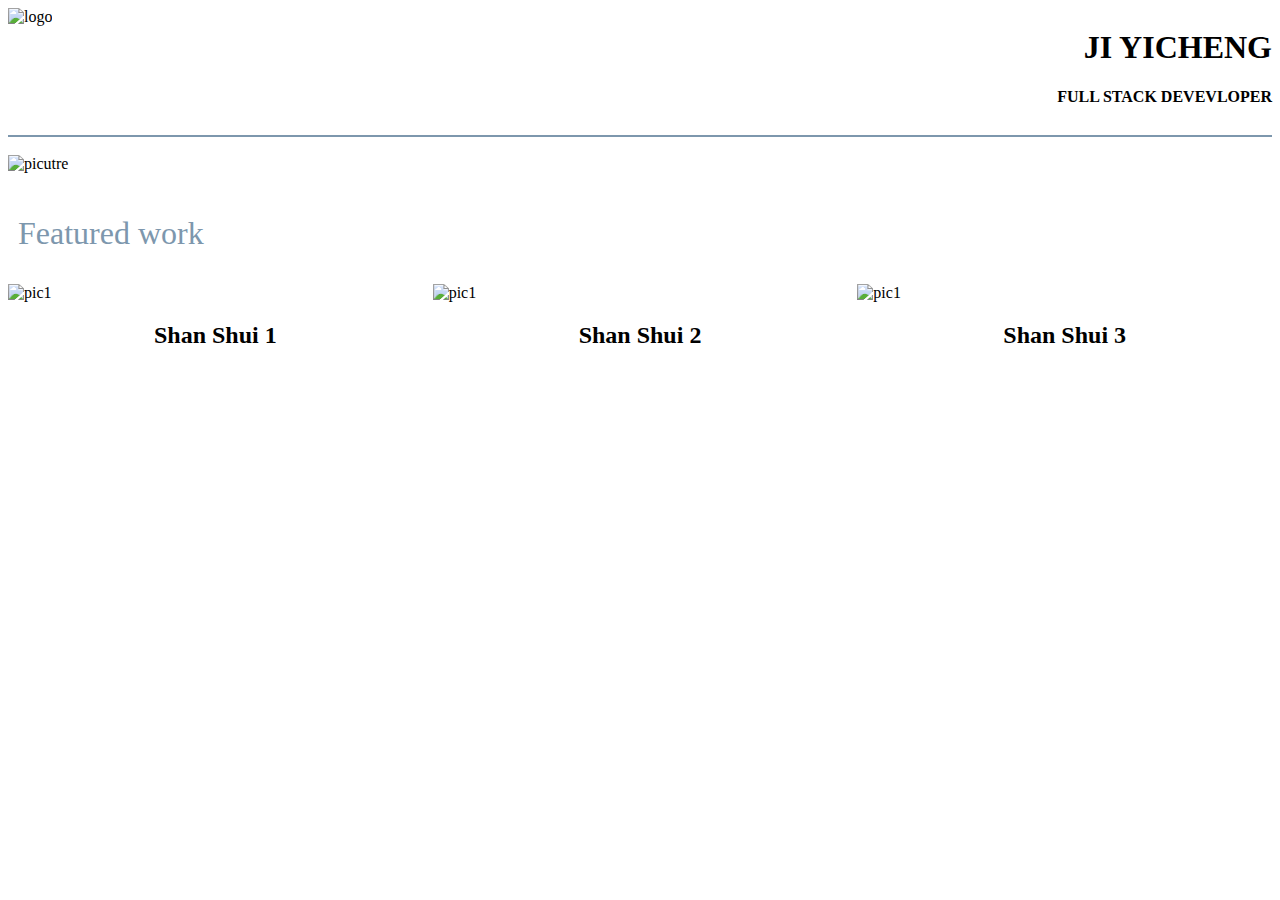
==== Index.html @ a3ca0dd8 "different layout with different display solutions" ====
<!DOCTYPE html>
<html>
<head>
    <meta name="viewport" content="width=device-width, initial-scale=1.0">
    <link rel="stylesheet" type="text/css" href="css/style.css" />
</head>

<body>
    <div class="container">
        <div class="row">
            <div class="col-md-6" >
                <img src="images/logo.png" alt="logo" style="max-width:100px">
            </div>
            <div class="col-md-6 text-right text-uppercase">
                <h1>JI YICHENG</h1>
                <h4>Full Stack Devevloper</h4>
            </div>
        </div>
        
       
       <hr color="#7d97ad">
              
        <div class="row">
            <div class="col-md-12">
                <img class="responsive-image-2" src="images/mw.jpg" alt="picutre">
            </div>
        </div>
        
        <div class="row">
            <p class="h12">Featured work</p>
        </div>
        
        
        <div class="row">
            <div class="col-md-4" style="margin-right:10px">     
                <img class="responsive-image-3" src="images/mw1.jpg" alt="pic1">
                <h2 class="text-center">Shan Shui 1</h2>
            </div>
            <div class="col-md-4" style="margin-right:10px">
                <img class="responsive-image-3" src="images/mw2.jpg" alt="pic1">
                <h2 class="text-center">Shan Shui 2</h2>
            </div>
            <div class="col-md-4" style="margin-right:0">
                <img class="responsive-image-3" src="images/mw3.jpg" alt="pic1">
                <h2 class="text-center">Shan Shui 3</h2>
            </div>
        </div>
        
    </div>
</body>
</html>
---- css/style.css ----
div{
    width:100%;     
}


container {
    display: flex;
    flex-wrap: wrap;
}

.row{
    display: flex;
}

.col-md-6{
    width:50%;
}

.col-md-4{
    width:33.3%
}

.col-md-12{
    width:100%
}

.text-right{
    text-align: right;
}

.text-uppercase{
    text-transform: uppercase;
}

.text-center{
    text-align: center;
}

.font-bold{
    font-weight: bold;
}

.responsive-image-3{
    width:100%;
    display: block;
    margin-left:auto;
    margin-right: auto;
}

.h12{
    font-size: 200%;
    text-align: left;
    padding-left: 10px;
    color:#7d97ad;
}


.responsive-image-2{
    width: 100%;
    display: block;
    padding-top: 10px;
    padding-bottom: 10px;
    margin-left: auto;
    margin-right: auto;
}

img{
    max-width: 100%;
    height: auto;
}

@media screen and (max-width: 750px){
    /**For mobile device**/
    .col-md-4{
        width:100%;
        
    }
    
    .row{
        display:flex;
        flex-wrap: wrap;
    }
 
 
}
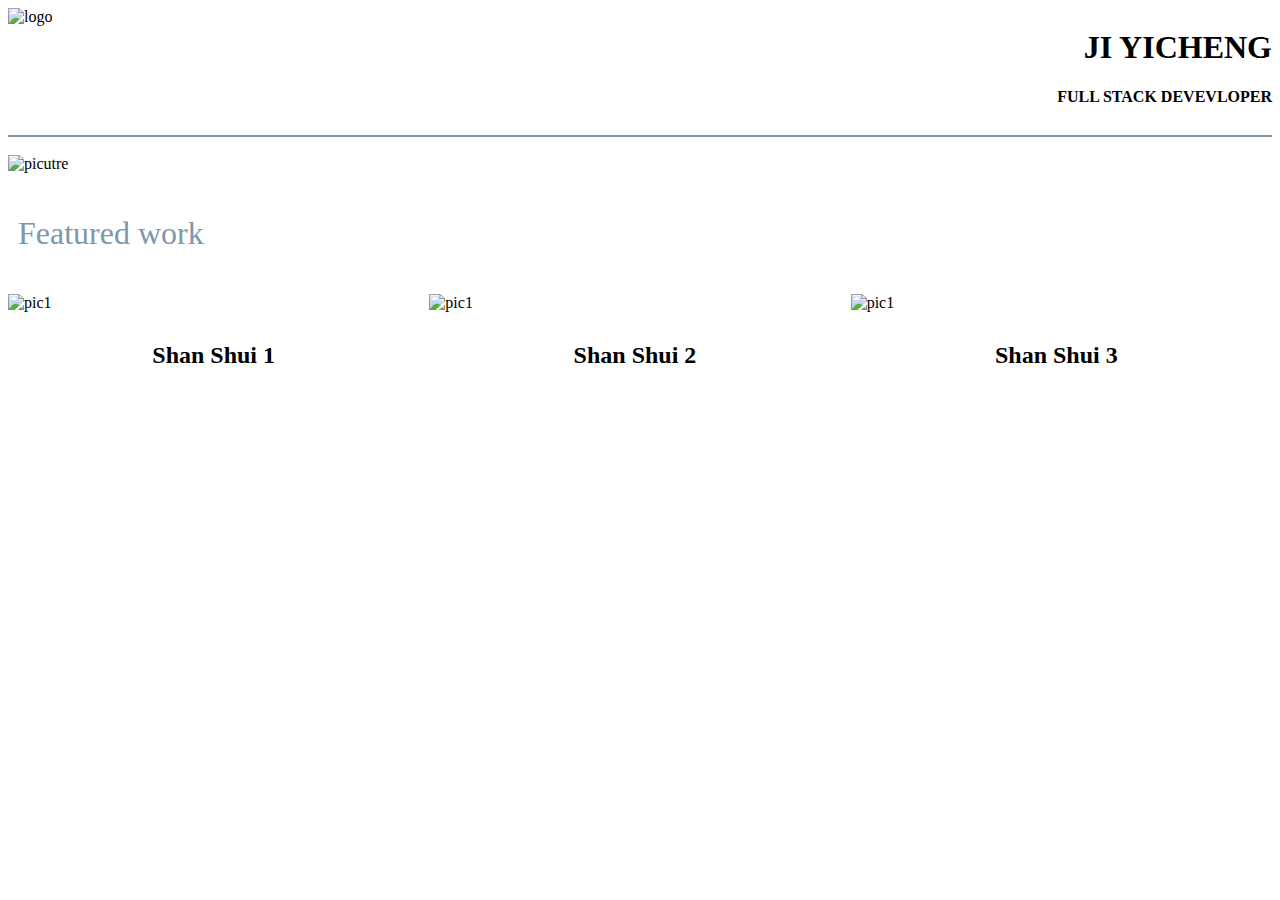
==== commit 4989ec27: "third changes" ====
--- a/Index.html
+++ b/Index.html
@@ -1,50 +1,59 @@
 <!DOCTYPE html>
 <html>
 <head>
+    <meta charset="utf-8">
     <meta name="viewport" content="width=device-width, initial-scale=1.0">
     <link rel="stylesheet" type="text/css" href="css/style.css" />
+    <title>Welcome Ji's portfolio</title>
 </head>
 
 <body>
     <div class="container">
-        <div class="row">
+        <!--This page uses grid system including 12 columns-->
+        <section class="row">
+            
+            <!--half of the column-->
             <div class="col-md-6" >
-                <img src="images/logo.png" alt="logo" style="max-width:100px">
+                <img class="logo" src="images/logo.png" alt="logo">
             </div>
+            
+            <!--half of the column with the text appear right and all uppercase-->
             <div class="col-md-6 text-right text-uppercase">
                 <h1>JI YICHENG</h1>
                 <h4>Full Stack Devevloper</h4>
             </div>
-        </div>
+        </section>
         
-       
+       <!--set the horizotional line with this color-->
        <hr color="#7d97ad">
               
-        <div class="row">
+        <section class="row">
+            <!-- This picture display the whole width-->
             <div class="col-md-12">
-                <img class="responsive-image-2" src="images/mw.jpg" alt="picutre">
+                <img class="responsive-image" src="images/mw.jpg" alt="picutre">
             </div>
-        </div>
+        </section>
         
-        <div class="row">
+        <section class="row">
             <p class="h12">Featured work</p>
-        </div>
+        </section>
         
         
-        <div class="row">
-            <div class="col-md-4" style="margin-right:10px">     
-                <img class="responsive-image-3" src="images/mw1.jpg" alt="pic1">
+        <section class="row">
+            <!--3 pictures display one row, each pictures have 1/3 column-->
+            <div class="col-md-4 margin-right-10" >     
+                <img class="responsive-image" src="images/mw1.jpg" alt="pic1">
                 <h2 class="text-center">Shan Shui 1</h2>
             </div>
-            <div class="col-md-4" style="margin-right:10px">
-                <img class="responsive-image-3" src="images/mw2.jpg" alt="pic1">
+            <div class="col-md-4 margin-right-10" >
+                <img class="responsive-image" src="images/mw2.jpg" alt="pic1">
                 <h2 class="text-center">Shan Shui 2</h2>
             </div>
-            <div class="col-md-4" style="margin-right:0">
-                <img class="responsive-image-3" src="images/mw3.jpg" alt="pic1">
+            <div class="col-md-4 margin-right-10" >
+                <img class="responsive-image" src="images/mw3.jpg" alt="pic1">
                 <h2 class="text-center">Shan Shui 3</h2>
             </div>
-        </div>
+        </section>
         
     </div>
 </body>
--- a/css/style.css
+++ b/css/style.css
@@ -1,9 +1,9 @@
-div{
-    width:100%;     
+ div{
+     width:100%;     
 }
 
 
-container {
+ container {
     display: flex;
     flex-wrap: wrap;
 }
@@ -40,12 +40,6 @@
     font-weight: bold;
 }
 
-.responsive-image-3{
-    width:100%;
-    display: block;
-    margin-left:auto;
-    margin-right: auto;
-}
 
 .h12{
     font-size: 200%;
@@ -55,31 +49,35 @@
 }
 
 
-.responsive-image-2{
+.responsive-image{
     width: 100%;
     display: block;
     padding-top: 10px;
     padding-bottom: 10px;
     margin-left: auto;
     margin-right: auto;
+    
 }
 
-img{
-    max-width: 100%;
-    height: auto;
+ img{
+     max-width: 100%;
+     height: auto;
 }
+.logo{
+    width:100px;
+}
+.margin-right-10{
+     margin-right: 10px;
+ }
 
 @media screen and (max-width: 750px){
     /**For mobile device**/
     .col-md-4{
-        width:100%;
-        
+        width:100%;       
     }
     
     .row{
         display:flex;
         flex-wrap: wrap;
     }
- 
- 
 }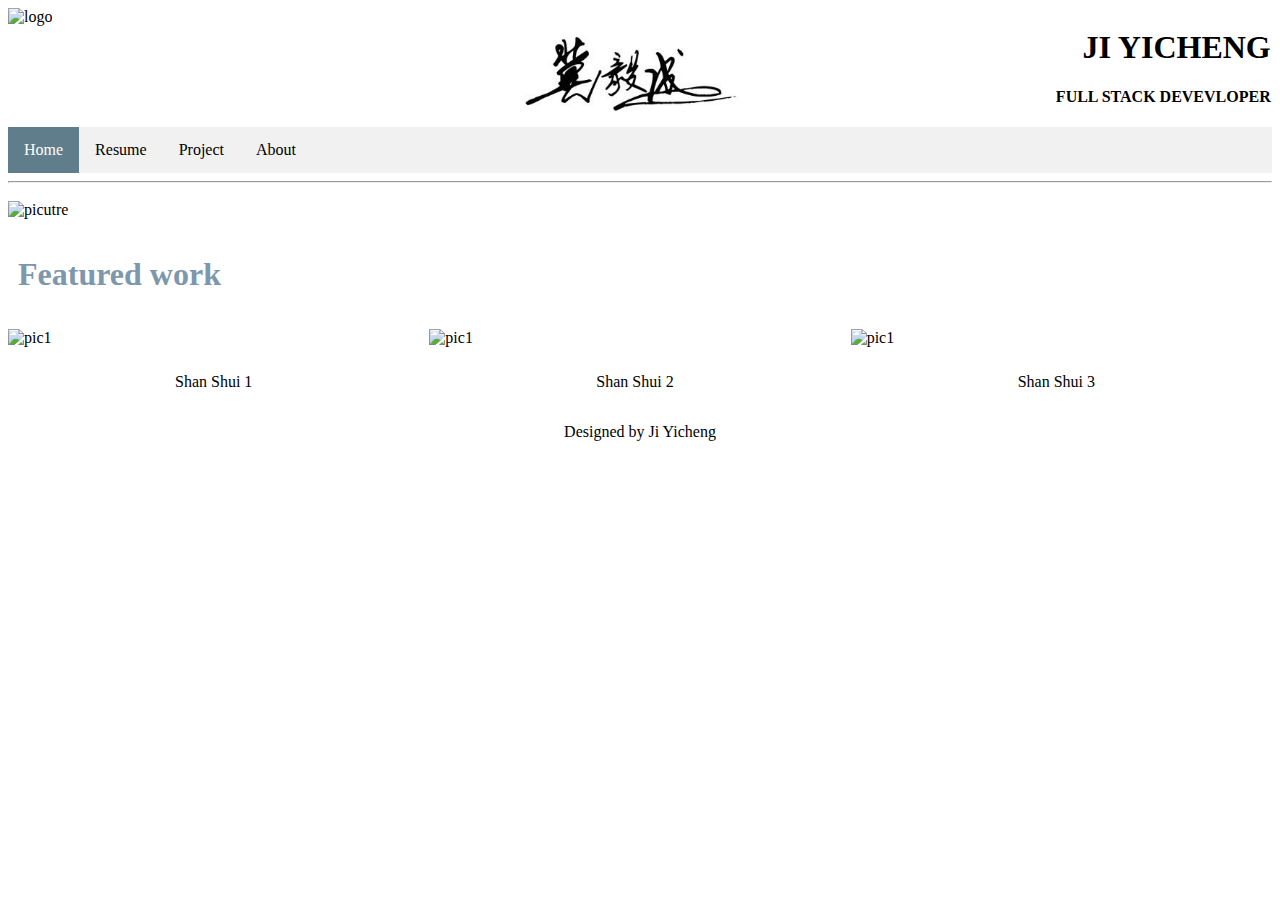
==== commit 95cedb1c: "changes" ====
--- a/Index.html
+++ b/Index.html
@@ -3,57 +3,72 @@
 <head>
     <meta charset="utf-8">
     <meta name="viewport" content="width=device-width, initial-scale=1.0">
-    <link rel="stylesheet" type="text/css" href="css/style.css" />
+    <link rel="shortcut icon" href="images/favicon.png" type="image/png" />
+    <link rel="stylesheet" href="css/style.css" />
     <title>Welcome Ji's portfolio</title>
 </head>
 
 <body>
+    <!--This page uses grid system including 12 columns-->
     <div class="container">
-        <!--This page uses grid system including 12 columns-->
-        <section class="row">
-            
-            <!--half of the column-->
-            <div class="col-md-6" >
+        <!--Below is the header part,half is logo, half is the text-->
+        <header class="row">   
+            <!--half of the column is logo-->
+            <div class="col-md-4 display_cancel" >
                 <img class="logo" src="images/logo.png" alt="logo">
-            </div>
-            
+            </div>    
+            <div class="col-md-4" >
+                <img class="logo_middle" src="images/signature.jpg" alt="logo_middle">
+            </div>   
             <!--half of the column with the text appear right and all uppercase-->
-            <div class="col-md-6 text-right text-uppercase">
+            <div class="col-md-4 text-right text-uppercase">
                 <h1>JI YICHENG</h1>
                 <h4>Full Stack Devevloper</h4>
             </div>
-        </section>
+        </header>
+        
+        <nav>
+            <ul>       
+                <li><a class="active" href="#home">Home</a></li>
+                <li><a href="#news">Resume</a></li>
+                <li><a href="#contact">Project</a></li>
+                <li><a href="#about">About</a></li>
+            </ul>
+        </nav>
         
        <!--set the horizotional line with this color-->
-       <hr color="#7d97ad">
-              
-        <section class="row">
-            <!-- This picture display the whole width-->
+       <hr>
+        
+        <!--main content of this page-->      
+        <main class="row">
+            <!-- This picture display the whole width and the whole content-->
             <div class="col-md-12">
                 <img class="responsive-image" src="images/mw.jpg" alt="picutre">
             </div>
+        </main>
+        
+        <section class="row">
+            <h2>Featured work</h2>
+        </section>
+            <!--3 pictures display one row, each pictures have 1/3 column-->
+        <section class="row">
+            <article class="col-md-4 margin-right-10" >     
+                <img class="responsive-image" src="images/mw1.jpg" alt="pic1">
+                <p class="text-center">Shan Shui 1</p>
+            </article>
+            <article class="col-md-4 margin-right-10" >
+                <img class="responsive-image" src="images/mw2.jpg" alt="pic1">
+                <p class="text-center">Shan Shui 2</p>
+            </article>
+            <article class="col-md-4 margin-right-10" >
+                <img class="responsive-image" src="images/mw3.jpg" alt="pic1">
+                <p class="text-center">Shan Shui 3</p>
+            </article>
         </section>
         
-        <section class="row">
-            <p class="h12">Featured work</p>
-        </section>
-        
-        
-        <section class="row">
-            <!--3 pictures display one row, each pictures have 1/3 column-->
-            <div class="col-md-4 margin-right-10" >     
-                <img class="responsive-image" src="images/mw1.jpg" alt="pic1">
-                <h2 class="text-center">Shan Shui 1</h2>
-            </div>
-            <div class="col-md-4 margin-right-10" >
-                <img class="responsive-image" src="images/mw2.jpg" alt="pic1">
-                <h2 class="text-center">Shan Shui 2</h2>
-            </div>
-            <div class="col-md-4 margin-right-10" >
-                <img class="responsive-image" src="images/mw3.jpg" alt="pic1">
-                <h2 class="text-center">Shan Shui 3</h2>
-            </div>
-        </section>
+        <footer>
+            <p class="text-center">Designed by Ji Yicheng</p>
+        </footer>
         
     </div>
 </body>
--- a/css/style.css
+++ b/css/style.css
@@ -1,19 +1,34 @@
- div{
+div {
      width:100%;     
 }
 
 
- container {
-    display: flex;
-    flex-wrap: wrap;
+.container {
+    padding-right: 15px;
+    margin-right: auto;
+    margin-left: auto;
 }
 
 .row{
     display: flex;
 }
 
+.col-md-1{
+    width:8.3%;
+}
+
+.col-md-2{
+    width:16.67%;
+}
+.col-md-5{
+    width:41.67%;
+}
 .col-md-6{
     width:50%;
+}
+
+.col-md-7{
+    width:58.3%
 }
 
 .col-md-4{
@@ -21,7 +36,7 @@
 }
 
 .col-md-12{
-    width:100%
+    width:100%;
 }
 
 .text-right{
@@ -41,7 +56,7 @@
 }
 
 
-.h12{
+h2 {
     font-size: 200%;
     text-align: left;
     padding-left: 10px;
@@ -59,16 +74,56 @@
     
 }
 
- img{
+img {
      max-width: 100%;
      height: auto;
 }
 .logo{
     width:100px;
 }
+
+.logo_middle {
+    width: 60%;
+    margin-left: auto;
+    margin-right: auto;
+    display: block;
+}
 .margin-right-10{
      margin-right: 10px;
  }
+ 
+ hr {
+     color:#7d97ad;
+ }
+ 
+ ul {
+    list-style-type: none;
+    margin: 0;
+    padding: 0;
+    overflow: hidden;
+    background-color: #f1f1f1;
+}
+
+li {
+    float: left;
+}
+li a {
+    display: block;
+    color: #000;
+    text-align: center;
+    padding: 14px 16px;
+    text-decoration: none;
+}
+
+.active {
+    background-color: #607D8B;
+    color: white;
+}
+
+li a:hover:not(.active) {
+    background-color: #555;
+    color: white;
+}
 
 @media screen and (max-width: 750px){
     /**For mobile device**/
@@ -76,6 +131,23 @@
         width:100%;       
     }
     
+    .logo{
+        width:100px;
+        margin-left: auto;
+        margin-right: auto;
+        display: block;
+    }
+
+    .logo_middle {
+        width: 60%;
+        margin-left: auto;
+        margin-right: auto;
+        display: block;
+        }
+    
+    .display_cancel{
+        display: none;
+    }
     .row{
         display:flex;
         flex-wrap: wrap;
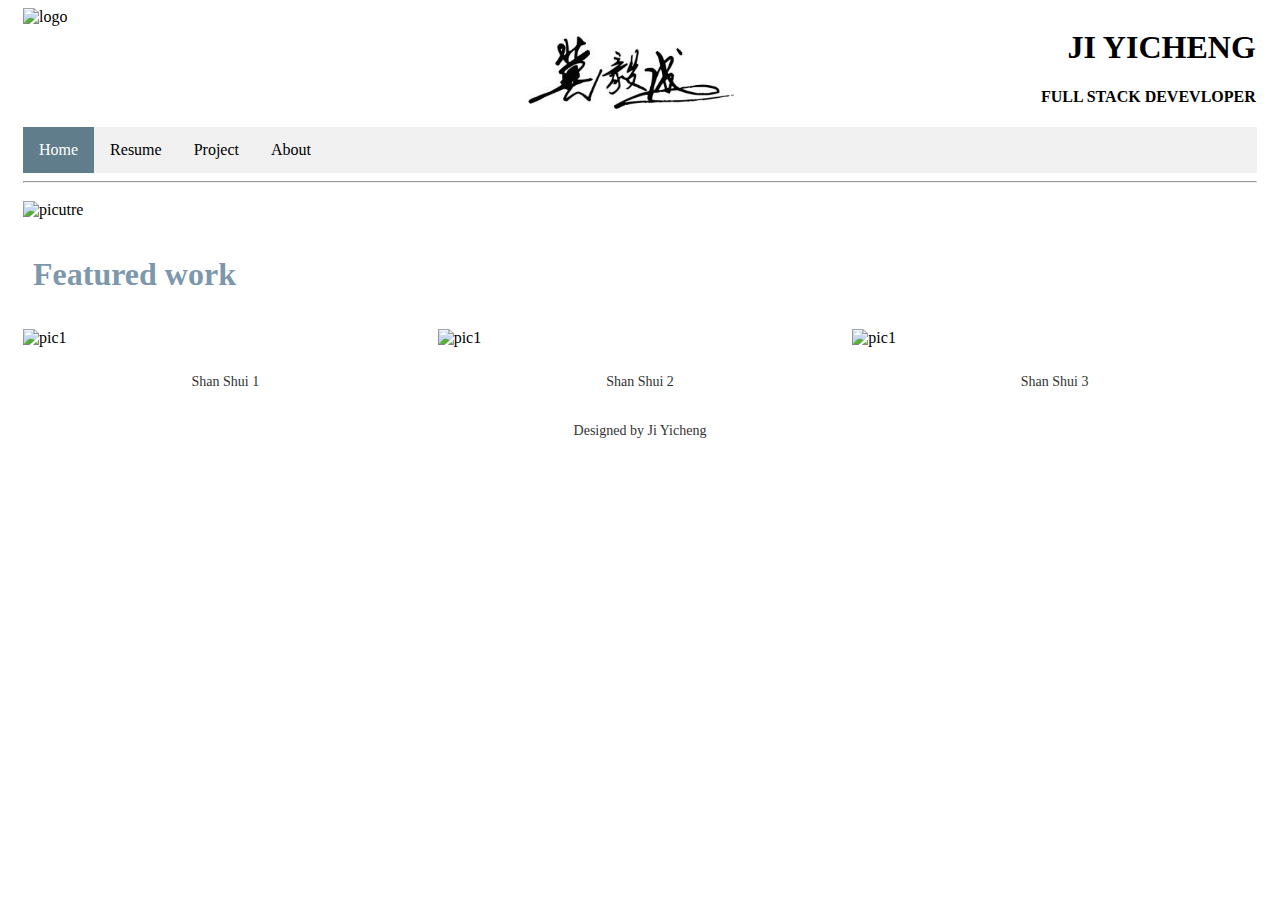
==== commit 0f5afaaa: "big changes on js and UI" ====
--- a/Index.html
+++ b/Index.html
@@ -28,9 +28,9 @@
         </header>
         
         <nav>
-            <ul>       
+            <ul class="topnav">       
                 <li><a class="active" href="#home">Home</a></li>
-                <li><a href="#news">Resume</a></li>
+                <li><a href="resume.html">Resume</a></li>
                 <li><a href="#contact">Project</a></li>
                 <li><a href="#about">About</a></li>
             </ul>
@@ -60,7 +60,7 @@
                 <img class="responsive-image" src="images/mw2.jpg" alt="pic1">
                 <p class="text-center">Shan Shui 2</p>
             </article>
-            <article class="col-md-4 margin-right-10" >
+            <article class="col-md-4" >
                 <img class="responsive-image" src="images/mw3.jpg" alt="pic1">
                 <p class="text-center">Shan Shui 3</p>
             </article>
--- a/css/style.css
+++ b/css/style.css
@@ -1,9 +1,12 @@
 div {
-     width:100%;     
+     padding:0;
+     margin:0;
+     font-family: "Times New Roman", Georgia,"Roboto", sans-serif;   
 }
 
 
 .container {
+    padding-left:15px;
     padding-right: 15px;
     margin-right: auto;
     margin-left: auto;
@@ -20,6 +23,14 @@
 .col-md-2{
     width:16.67%;
 }
+
+.col-md-3{
+    width:25%;
+}
+.col-md-4{
+    width:33.3%
+}
+
 .col-md-5{
     width:41.67%;
 }
@@ -31,10 +42,6 @@
     width:58.3%
 }
 
-.col-md-4{
-    width:33.3%
-}
-
 .col-md-12{
     width:100%;
 }
@@ -55,6 +62,13 @@
     font-weight: bold;
 }
 
+
+h3 {
+    font-size: 24px;
+    text-align: left;
+    color:#7d97ad;
+    padding:10px 5%;
+}
 
 h2 {
     font-size: 200%;
@@ -96,7 +110,37 @@
      color:#7d97ad;
  }
  
+ /*
  ul {
+    list-style-type: none;
+    margin: 0;
+    padding: auto;
+    overflow: hidden;
+    background-color: #f1f1f1;
+}
+
+li {
+    float: left;
+}
+li a {
+    display: block;
+    color: #000;
+    text-align: center;
+    padding: 14px 16px;
+    text-decoration: none;
+}
+
+.active {
+    background-color: #607D8B;
+    color: white;
+}
+
+li a:hover:not(.active) {
+    background-color: #555;
+    color: white;
+}
+*/
+ul.topnav {
     list-style-type: none;
     margin: 0;
     padding: 0;
@@ -104,33 +148,79 @@
     background-color: #f1f1f1;
 }
 
-li {
-    float: left;
-}
-li a {
-    display: block;
-    color: #000;
+ul.topnav li {float: left;}
+
+ul.topnav li a {
+    display: block;
+    color: black;
     text-align: center;
     padding: 14px 16px;
     text-decoration: none;
 }
 
-.active {
+ul.topnav li a:hover:not(.active) {
     background-color: #607D8B;
     color: white;
 }
 
-li a:hover:not(.active) {
-    background-color: #555;
-    color: white;
+ul.topnav li a.active {
+    background-color: #607D8B;
+    color: white;
+    }
+
+ul.topnav li.right {float: right;}
+
+.education-entry,
+.work-entry,
+.project-entry {
+  padding: 0 5%;
+}
+
+a {
+  color: #1199c3;
+  text-decoration: none;
+  margin-top: auto;
+  display: block;
+}
+
+width_100 {
+    width: 100%;
+}
+.date-text {
+  font-style: italic;
+  font-size: 14px;
+  color: #999;
+  line-height: 16px;
+  float: left;
+}
+.location-text {
+  font-style: italic;
+  font-size: 14px;
+  color: #999;
+  line-height: 16px;
+  float: right;
+
+}
+
+p {
+  font-size: 14px;
+  color: #333;
+  line-height: 21px;
 }
 
 @media screen and (max-width: 750px){
     /**For mobile device**/
-    .col-md-4{
+    ul.topnav li.right, 
+    ul.topnav li {float: none;}
+    
+    .col-md-4, .col-md-3{
         width:100%;       
     }
     
+    .col-md-3{
+        margin: auto;
+        display: block;
+    }
     .logo{
         width:100px;
         margin-left: auto;
@@ -152,4 +242,7 @@
         display:flex;
         flex-wrap: wrap;
     }
+    h1,h4 {
+        text-align: center;
+    }
 }